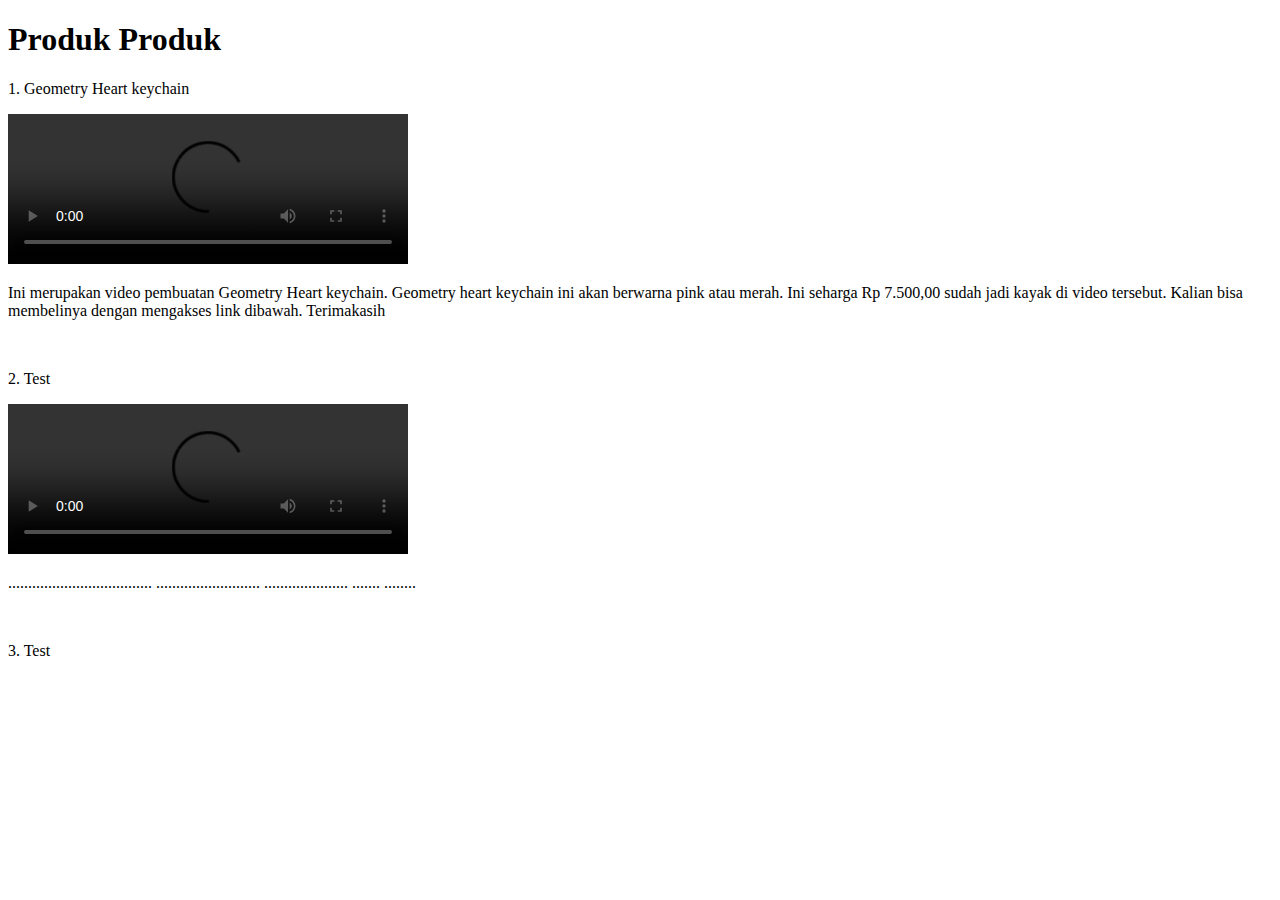
==== Buy.html @ 0f4df924 "Create Buy.html" ====
<!DOCTYPE html>
<html>
	<head>
		<link rel="stylesheet" href=style2.css>
	</head>
	<body>
		<h1>Produk Produk</h1>
		<p>1. Geometry Heart keychain</p>
		<video controls="true" width="400px" >
			<source src="Kelompok Hijau.mp4" type="video/webm">
		</video>
		<br>
		<p>Ini merupakan video pembuatan Geometry Heart keychain. 
		Geometry heart keychain ini akan berwarna pink atau merah.
		Ini seharga Rp 7.500,00 sudah jadi kayak di video tersebut.
		Kalian bisa membelinya dengan mengakses link dibawah.
		Terimakasih</p>
		<br>
		<p>2. Test</p>
		<video controls="true" width="400px" >
			<source src="Kelompok Hijau.mp4" type="video/webm">
		</video>
		<br>
		<p>....................................
		..........................
		.....................
		.......
		........
		</p>
		<br>
		<p>3. Test</p>
	</body>
</html>
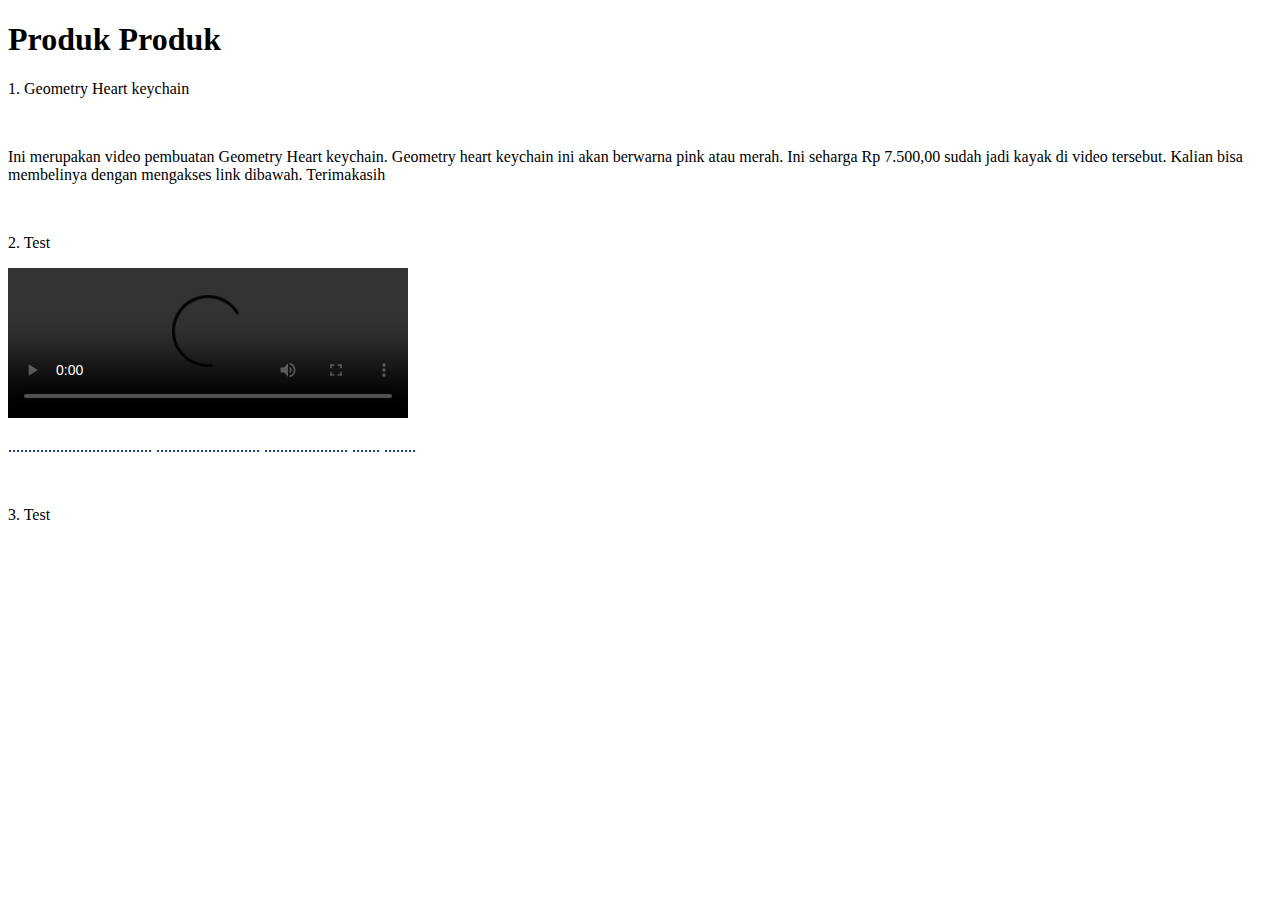
==== commit ae2aa9b9: "Update Buy.html" ====
--- a/Buy.html
+++ b/Buy.html
@@ -6,9 +6,6 @@
 	<body>
 		<h1>Produk Produk</h1>
 		<p>1. Geometry Heart keychain</p>
-		<video controls="true" width="400px" >
-			<source src="Kelompok Hijau.mp4" type="video/webm">
-		</video>
 		<br>
 		<p>Ini merupakan video pembuatan Geometry Heart keychain. 
 		Geometry heart keychain ini akan berwarna pink atau merah.
